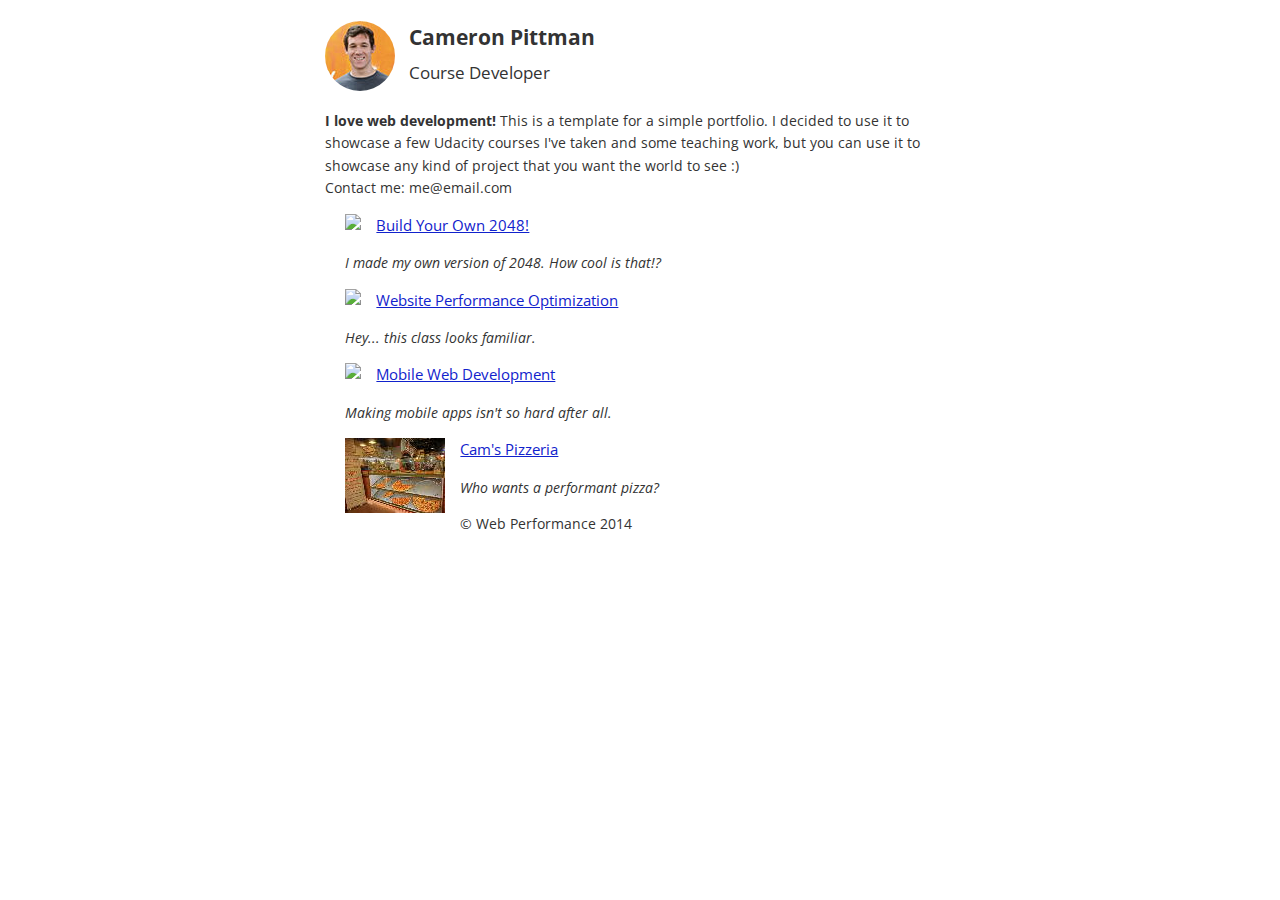
==== index.html @ a3047c9e "inlined style css into index html and separated the portait css" ====
<!DOCTYPE html>
<html lang="en">
  <head>
    <meta charset="utf-8">
    <meta name="viewport" content="width=device-width, initial-scale=1">
    <meta name="description" content=" FILL ME IN ">
    <meta name="author" content=" FILL ME IN ">
    <meta http-equiv="Cache-control" content="public">
    <title>Cameron Pittman: Portfolio</title>
    <!--<link href="css/style.css" rel="stylesheet"> Inlining the css-->
    <style>
        html {
            font-size: 100%;
            overflow-y: scroll;
            -webkit-tap-highlight-color: rgba(0, 0, 0, 0);
            -ms-text-size-adjust: 100%;
            -webkit-text-size-adjust: none;
        }
        body {
            margin: 0;
            font-size: 14px;
            line-height: 1.61;
            font-weight: 400;
        }
        body,
        button,
        input,
        select,
        textarea {
            font-family: 'Open Sans', sans-serif;
            color: #333;
        }
        a {
            color: #12C;
        }
        a:visited {
            color: #61C;
        }
        a:focus {
            outline: thin dotted;
        }
        a:hover,
        a:active {
            color: #c00;
            outline: 0;
        }
        b,
        strong {
            font-weight: bold;
        }
        pre,
        code {
            font-family: monospace, monospace;
            font-size: 1em;
        }
        ul,
        ol {
            margin: 1em 0;
            padding: 0 0 0 20px;
        }
        img {
            border: 0;
            max-width: 100%;
        }
        body {
            background: #fff;
        }
        header,
        footer,
        .container {
            max-width: 45em;
            margin: 0 auto;
        }
        header img {
            border-radius: 40px;
            float: left;
        }
        header p {
            font-size: 1.5em;
            font-weight: bold;
            padding-left: 4em;
        }
        header p span {
            font-size: 0.8em;
            font-weight: normal;
        }
        .content li {
            list-style-type: none;
            font-size: 1.1em;
        }
        li img {
            float: left;
            padding-right: 1em;
        }
        li p {
            font-size: 0.9em;
            font-style: italic;
        }
        footer span {
            float: right;
            font-style: italic;
        }
    </style>

    <!-- Hmm, what is the impact of web fonts on speed? Measure it... -->
    <link href="//fonts.googleapis.com/css?family=Open+Sans:400,700" rel="stylesheet">



    <link href="css/portrait.css" rel="stylesheet" media="orientation:portrait">
    <link href="css/print.css" rel="stylesheet" media="print">

    <script>
      (function(w,g){w['GoogleAnalyticsObject']=g;
      w[g]=w[g]||function(){(w[g].q=w[g].q||[]).push(arguments)};w[g].l=1*new Date();})(window,'ga');

      // Optional TODO: replace with your Google Analytics profile ID.
      ga('create', 'UA-XXXX-Y');
      ga('send', 'pageview');
    </script>
    <script src="http://www.google-analytics.com/analytics.js" async></script>
    <script async src="js/perfmatters.js"></script>
  </head>

  <body>
    <header>
      <a href="/"><img src="img/profilepic.jpg"></a>
      <p>Cameron Pittman<br><span>Course Developer</span></p>
    </header>

    <div class="container">
      <div class="hero">
        <strong>I love web development!</strong> This is a template for a simple portfolio. I decided to use it to showcase a few Udacity courses I've taken and some teaching work, but you can use it to showcase any kind of project that you want the world to see :) <br> Contact me: me@email.com
      </div>

      <div class="content">
        <ul>
          <li>
            <img src="https://lh4.ggpht.com/kJEnfqhPvtm4m3EneSZ4fWYGS8lW4YNhEjk6zPkyrQaBUHc-2Y_ElDic99NHI0h-UBLXVbRCjFybFvrWxdk=s100">
            <a href="project-2048.html">Build Your Own 2048!</a>
            <p>I made my own version of 2048. How cool is that!?</p>
          </li>

          <li>
            <img src="https://lh6.ggpht.com/f_0W8h__3G99CWTjnMjD8BUKm7yp2-wJyApLtTwFoFtlal2ULf_JgHIsOQq2NiYfKOdMlXlMHDKNo5XVZLs=s100">
            <a href="project-webperf.html">Website Performance Optimization</a>
            <p>Hey... this class looks familiar.</p>
          </li>

          <li>
            <img src="https://lh5.ggpht.com/IKdCmTWn8a2nMhlwMYzryvzRN5CUZAOBr4tDrEAbszV7TIFe9pRAInA4kkYcgTXwrifJsBEsq1agTueuu-g=s100">
            <a href="project-mobile.html">Mobile Web Development</a>
            <p>Making mobile apps isn't so hard after all.</p>
          </li>

          <li>
            <img style="width: 100px;" src="views/images/pizzeria.jpg">
            <a href="views/pizza.html">Cam's Pizzeria</a>
            <p>Who wants a performant pizza?</p>
          </li>
        </ul>
      </div>

      <footer>
        <p>&copy; Web Performance 2014 <span id="crp-stats"></span></p>
      </footer>
    </div>
  </body>
</html>
---- css/portrait.css ----
/* Smartphones (portrait) */
@media only screen and (max-width: 480px) {
  body { font-size: 12px;}
  header p { padding-left: 4.5em;}
}
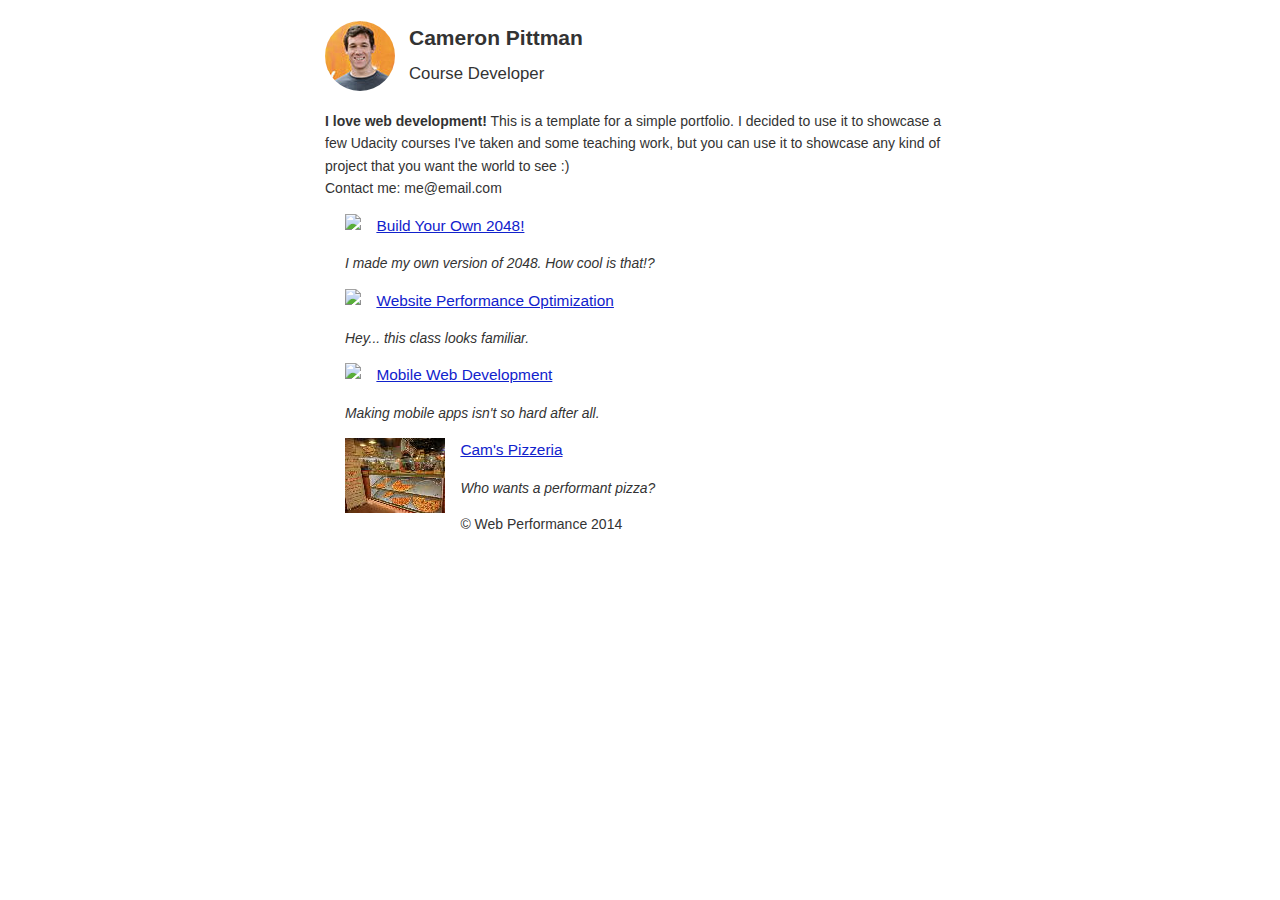
==== commit 28ede3ee: "replaced google font link with java script" ====
--- a/index.html
+++ b/index.html
@@ -103,8 +103,21 @@
     </style>
 
     <!-- Hmm, what is the impact of web fonts on speed? Measure it... -->
-    <link href="//fonts.googleapis.com/css?family=Open+Sans:400,700" rel="stylesheet">
-
+    <!--<link href="//fonts.googleapis.com/css?family=Open+Sans:400,700" rel="stylesheet"> Use the Web Font Loader -->
+    <script type="text/javascript">
+      WebFontConfig = {
+        google: { families: [ 'Open+Sans:400,700' ] }
+      };
+      (function() {
+        var wf = document.createElement('script');
+        wf.src = ('https:' == document.location.protocol ? 'https' : 'http') +
+          '://ajax.googleapis.com/ajax/libs/webfont/1.5.18/webfont.js';
+        wf.type = 'text/javascript';
+        wf.async = 'true';
+        var s = document.getElementsByTagName('script')[0];
+        s.parentNode.insertBefore(wf, s);
+      })();
+    </script>
 
 
     <link href="css/portrait.css" rel="stylesheet" media="orientation:portrait">
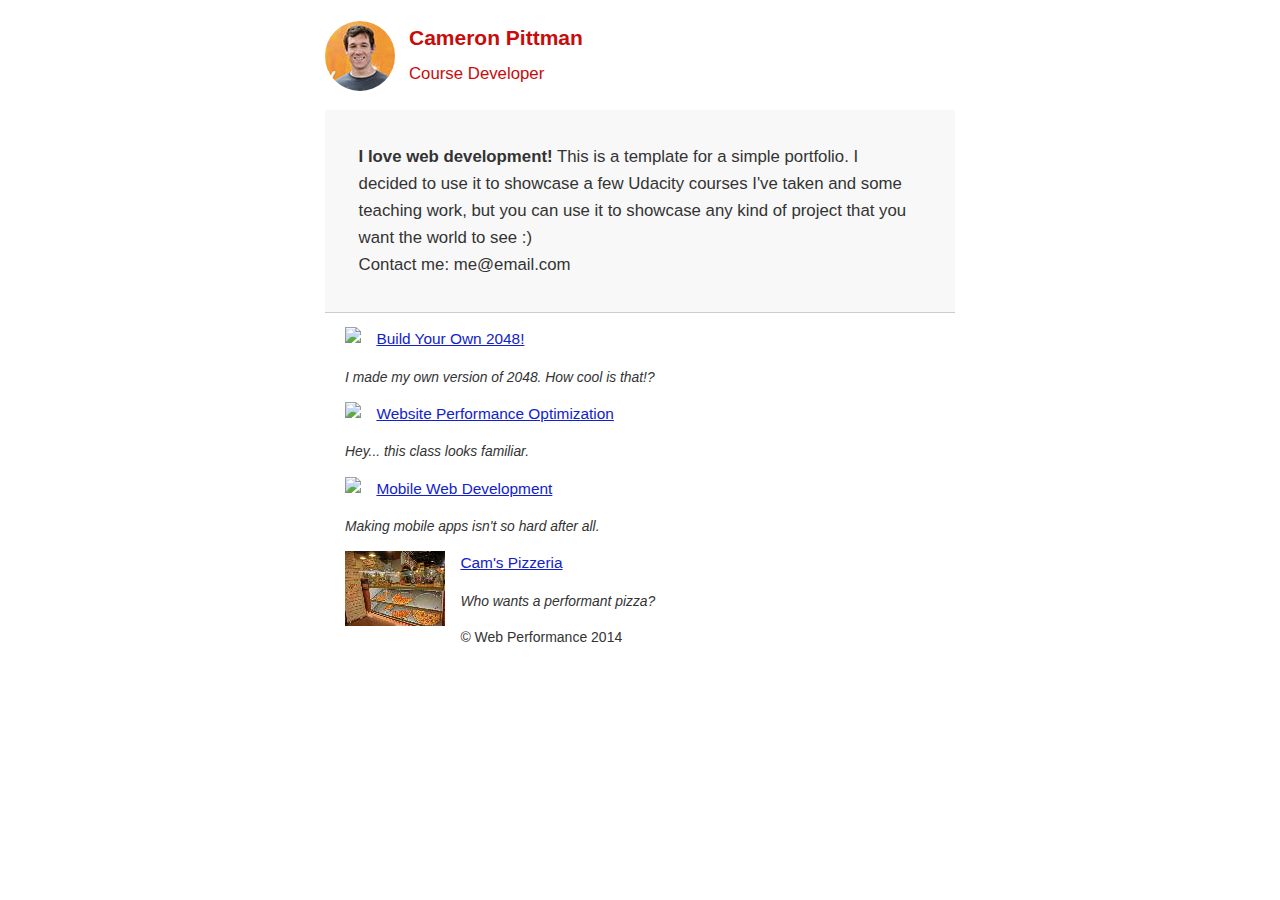
==== commit a1dd1b8b: "fixed style issues" ====
--- a/index.html
+++ b/index.html
@@ -1,7 +1,7 @@
 <!DOCTYPE html>
-<html lang="en">
-  <head>
-    <meta charset="utf-8">
+<html>
+<head>
+  <meta charset="utf-8">
     <meta name="viewport" content="width=device-width, initial-scale=1">
     <meta name="description" content=" FILL ME IN ">
     <meta name="author" content=" FILL ME IN ">
@@ -101,8 +101,10 @@
             font-style: italic;
         }
     </style>
+    <!-- Hmm, what is the impact of web fonts on speed? Measure it... -->
 
-    <!-- Hmm, what is the impact of web fonts on speed? Measure it... -->
+    <link href="css/print.css" rel="stylesheet" media="print">
+    <link href="css/portrait.css" rel="stylesheet" media="orientation:portrait">
     <!--<link href="//fonts.googleapis.com/css?family=Open+Sans:400,700" rel="stylesheet"> Use the Web Font Loader -->
     <script type="text/javascript">
       WebFontConfig = {
@@ -120,29 +122,27 @@
     </script>
 
 
-    <link href="css/portrait.css" rel="stylesheet" media="orientation:portrait">
-    <link href="css/print.css" rel="stylesheet" media="print">
-
     <script>
       (function(w,g){w['GoogleAnalyticsObject']=g;
       w[g]=w[g]||function(){(w[g].q=w[g].q||[]).push(arguments)};w[g].l=1*new Date();})(window,'ga');
-
       // Optional TODO: replace with your Google Analytics profile ID.
       ga('create', 'UA-XXXX-Y');
       ga('send', 'pageview');
     </script>
-    <script src="http://www.google-analytics.com/analytics.js" async></script>
-    <script async src="js/perfmatters.js"></script>
-  </head>
+    <script  src="https://www.google-analytics.com/analytics.js" async></script>
+    <script  src="js/perfmatters.js" async></script>
 
-  <body>
-    <header>
-      <a href="/"><img src="img/profilepic.jpg"></a>
-      <p>Cameron Pittman<br><span>Course Developer</span></p>
-    </header>
-
-    <div class="container">
-      <div class="hero">
+</head>
+<body>
+<header style="padding: 0 0.5em; color: #C90B0B;">
+        <a href="/"><img src="img/profilepic.jpg">
+        </a>
+        <p>Cameron Pittman
+            <br><span>Course Developer</span>
+        </p>
+</header>
+<div class="container">
+      <div class="hero" style="padding:2em; background-color:#f8f8f8; font-size:1.2em;border-bottom: 1px solid #ccc;border-top:px solid #ccc;">
         <strong>I love web development!</strong> This is a template for a simple portfolio. I decided to use it to showcase a few Udacity courses I've taken and some teaching work, but you can use it to showcase any kind of project that you want the world to see :) <br> Contact me: me@email.com
       </div>
 
